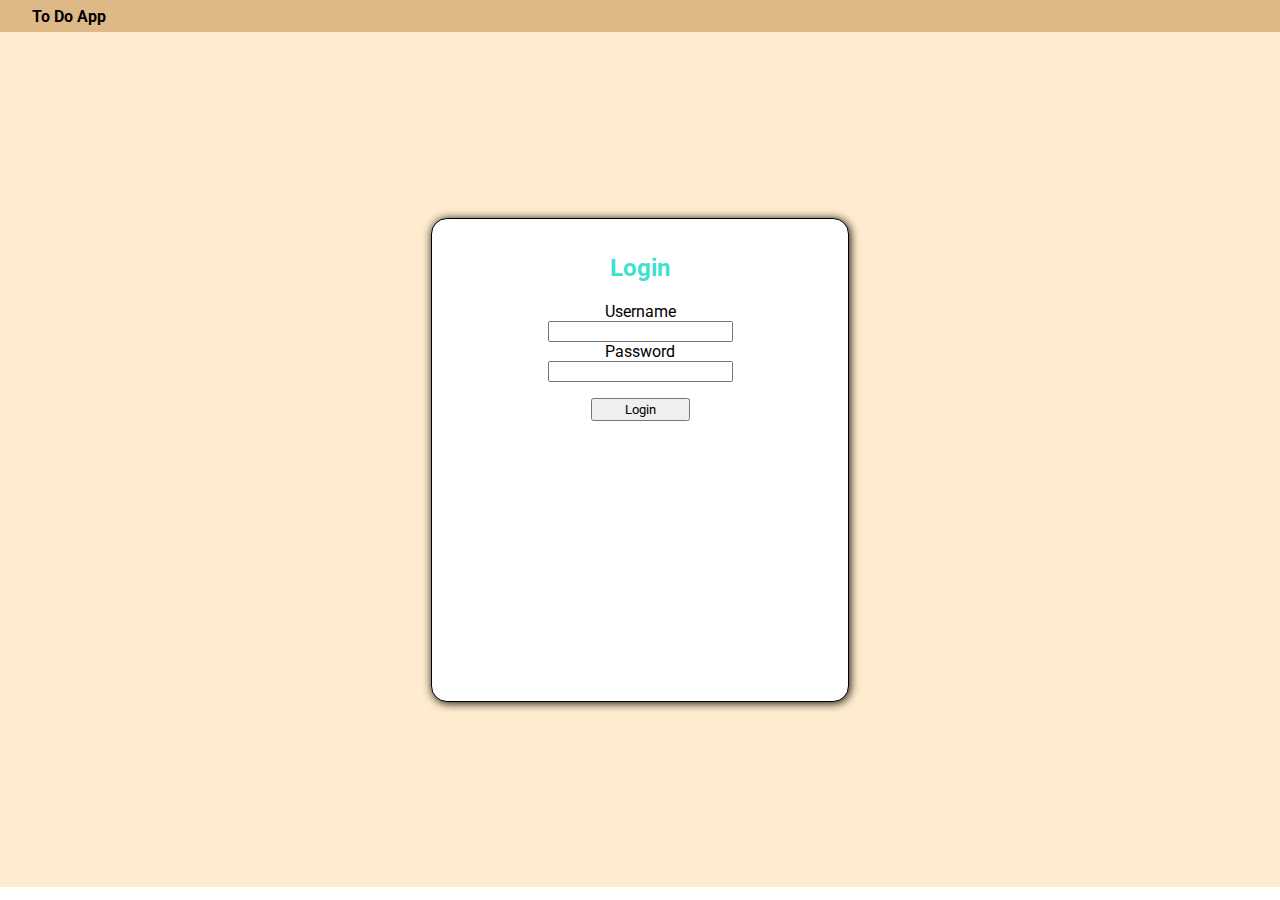
==== index.html @ e4df9c9c "first commit" ====
<!DOCTYPE html>
<html lang="en">
<head>
    <meta charset="UTF-8">
    <meta name="viewport" content="width=device-width, initial-scale=1.0">
    <link rel="preconnect" href="https://fonts.gstatic.com">
    <link href="https://fonts.googleapis.com/css2?family=Roboto&display=swap" rel="stylesheet">
    <link rel="stylesheet" href="./css/main.css"/>
    
    <title>Login - To Do List</title>
</head>
<body>
    <header>
        <div class="header_items"><h4>To Do App</h4></div>
    </header>
    <main>
     <div class="login_container">
      <div class="login_items"><h2>Login</h2></div> 
      <div class="login_items"><label for="username" style="display:block">Username</label><input type="text" value="" name="username" id="username"></div> 
      <div class="login_items"><label for="password" style="display:block">Password</label><input type="text" value="" name="password" id="password"></div> 
      <div class="login_items"><input type="button" value="Login" id="login"></div> 
     </div>
   <div class="backdrop close">
       
   </div>
   <div class="error-modal close">
    <div class="error_modal_items">ID and Password Does not match</div> 
   </div>
    </main>

</body>
<script src="scripts/login.js"></script>
</html>
---- css/main.css ----
* {
  font-family: -apple-system, BlinkMacSystemFont, "Segoe UI", Roboto, Oxygen,
    Ubuntu, Cantarell, "Open Sans", "Helvetica Neue", sans-serif;
}

body {
  display: flex;
  flex-direction: column;
  align-items: stretch;
  margin: 0 0 0 0;
  padding: 0 0 0 0;
}

header {
  padding: 0 2rem;
  display: flex;
  align-items: center;
  justify-content: space-between;
  background-color: burlywood;
  height: 2rem;
}

.header_items h4 {
  margin: 0;
  padding: 0;
  display: inline;
}

main {
  display: flex;
  align-items: center;
  justify-content: center;
  height: 95vh;
  margin: 0 0 0 0;
  flex-direction: column;
  background-color: blanchedalmond;
}

.login_container {
  width: 30vw;
  height: 50vh;
  border: black 1px;
  border-style: solid;
  border-radius: 1rem;
  padding: 1rem;
  display: flex;
  flex-direction: column;
  box-shadow: 1px 1px 10px black;
  background-color: white;
}

.login_items {
  width: 100%;
  text-align: center;
}

.login_items h2 {
  color: turquoise;
}

#login {
  margin-top: 1rem;
  padding: 0.1rem 2rem;
}

.backdrop {
  position: absolute;
  width: 100%;
  height: 100%;
  background-color: rgba(0, 0, 0, 0.5);
  left: 0;
  top: 0;
  z-index: 100;
}

.error-modal {
  width: 20%;
  height: 20%;
  position: absolute;
  background-color: white;
  z-index: 101;
  border: black 1px;
  border-style: solid;
  border-radius: 1rem;
  text-align: center;
}

.error_modal_items {
  margin-top: 20%;
}

.close {
  display: none;
}

.open {
  display: block;
}
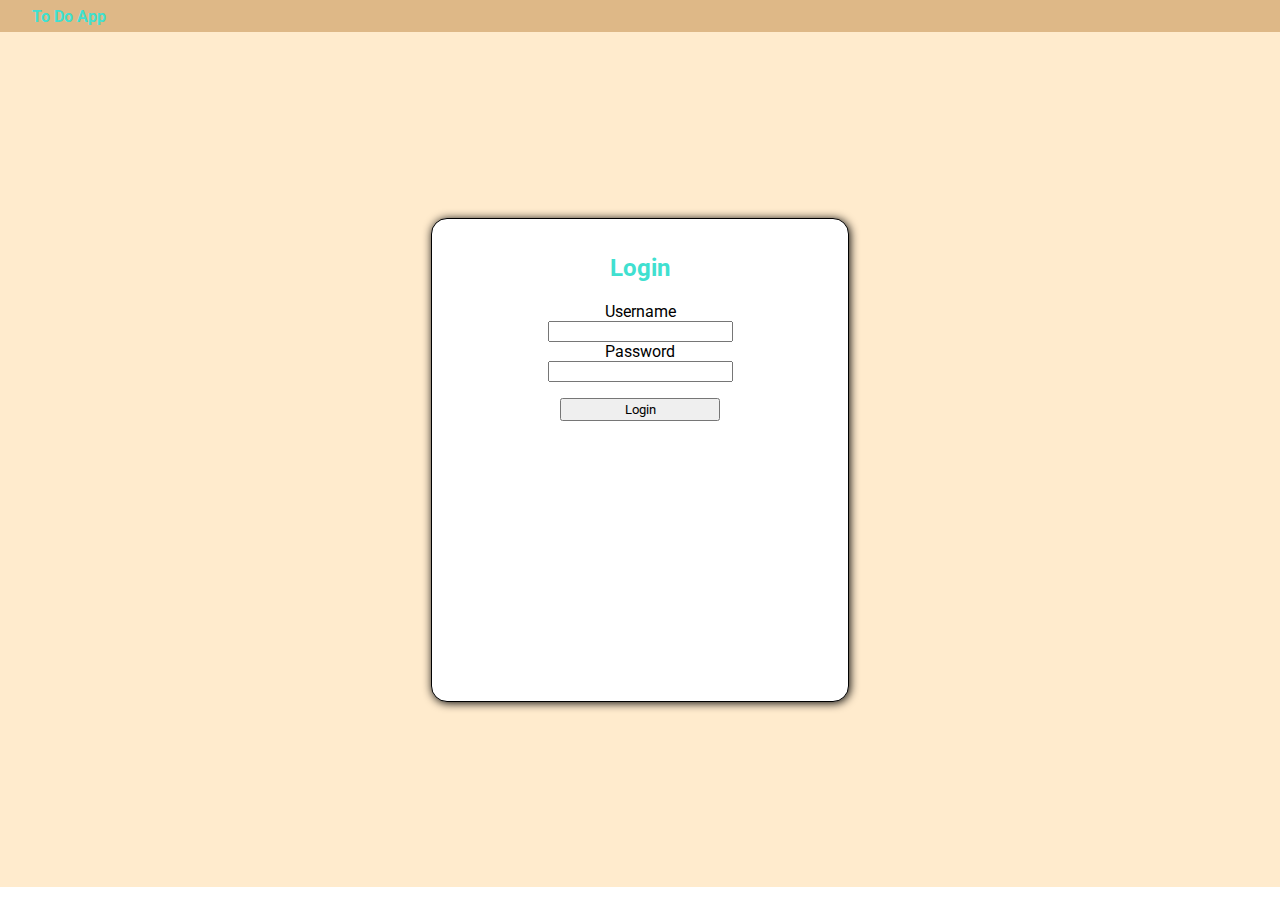
==== commit 7879d129: "final_commit_20_nov" ====
--- a/index.html
+++ b/index.html
@@ -11,7 +11,7 @@
 </head>
 <body>
     <header>
-        <div class="header_items"><h4>To Do App</h4></div>
+        <div class="header_items"><h4><a href=index.html>To Do App</a></h4></div>
     </header>
     <main>
      <div class="login_container">
--- a/css/main.css
+++ b/css/main.css
@@ -24,6 +24,13 @@
   margin: 0;
   padding: 0;
   display: inline;
+}
+
+.header_items a:hover,
+.header_items a,
+.header_items a:visited {
+  text-decoration: none;
+  color: turquoise;
 }
 
 main {
@@ -61,6 +68,7 @@
 #login {
   margin-top: 1rem;
   padding: 0.1rem 2rem;
+  width: 10rem;
 }
 
 .backdrop {
